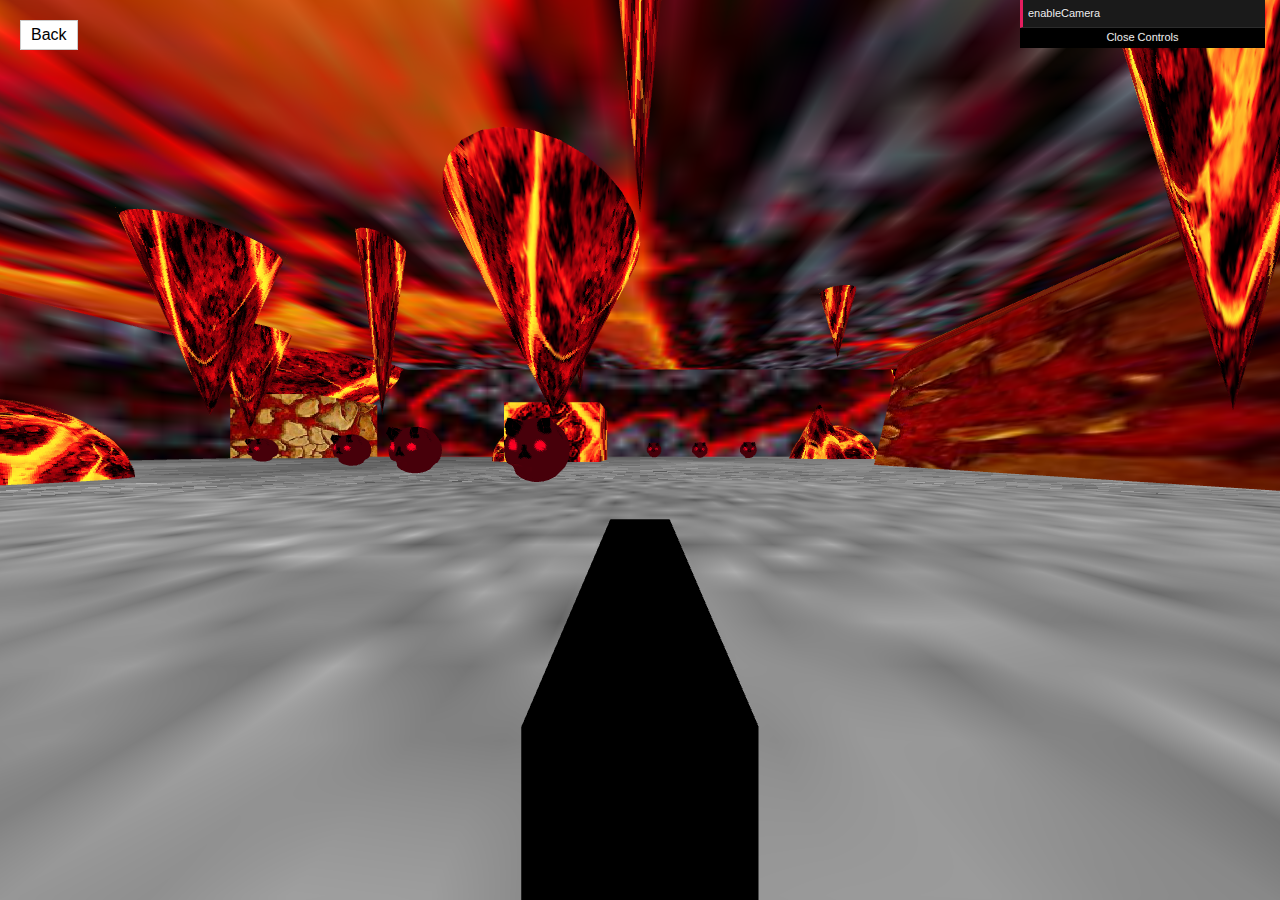
==== game/game.html @ 82b970c2 "Initial commit" ====
<!DOCTYPE html>
<html>
<head>
    <title>D00M: Rip & Off</title>

    <link rel="stylesheet" type="text/css" href="../../common/style.css">

    <script type="text/javascript" src="../../lib/gl-matrix-min.js"></script>
    <script type="text/javascript" src="../../lib/dat.gui.min.js"></script>
    <script type="module" src="game.js"></script>
</head>
<body>
    <div class="overlay">
        <a class="back" href="../../index.html">Back</a>
    </div>
    <div class="fullscreen">
        <canvas></canvas>
    </div>
</body>
</html>
---- common/style.css ----
body, html {
    margin: 0;
    padding: 0;
}

* {
    font-family: sans-serif;
}

.fullscreen {
    width: 100vw;
    height: 100vh;
    overflow: hidden;
}

.fullscreen > * {
    width: 100%;
    height: 100%;
}

.overlay {
    position: fixed;
    left: 20px;
    top: 20px;
}

a.back {
    display: block;
    padding: 5px 10px;
    background: #fff;
    border: 1px solid #ccc;
    cursor: pointer;
    text-decoration: none;
    color: #000;
}

a.back:hover {
    background: #ddd;
}
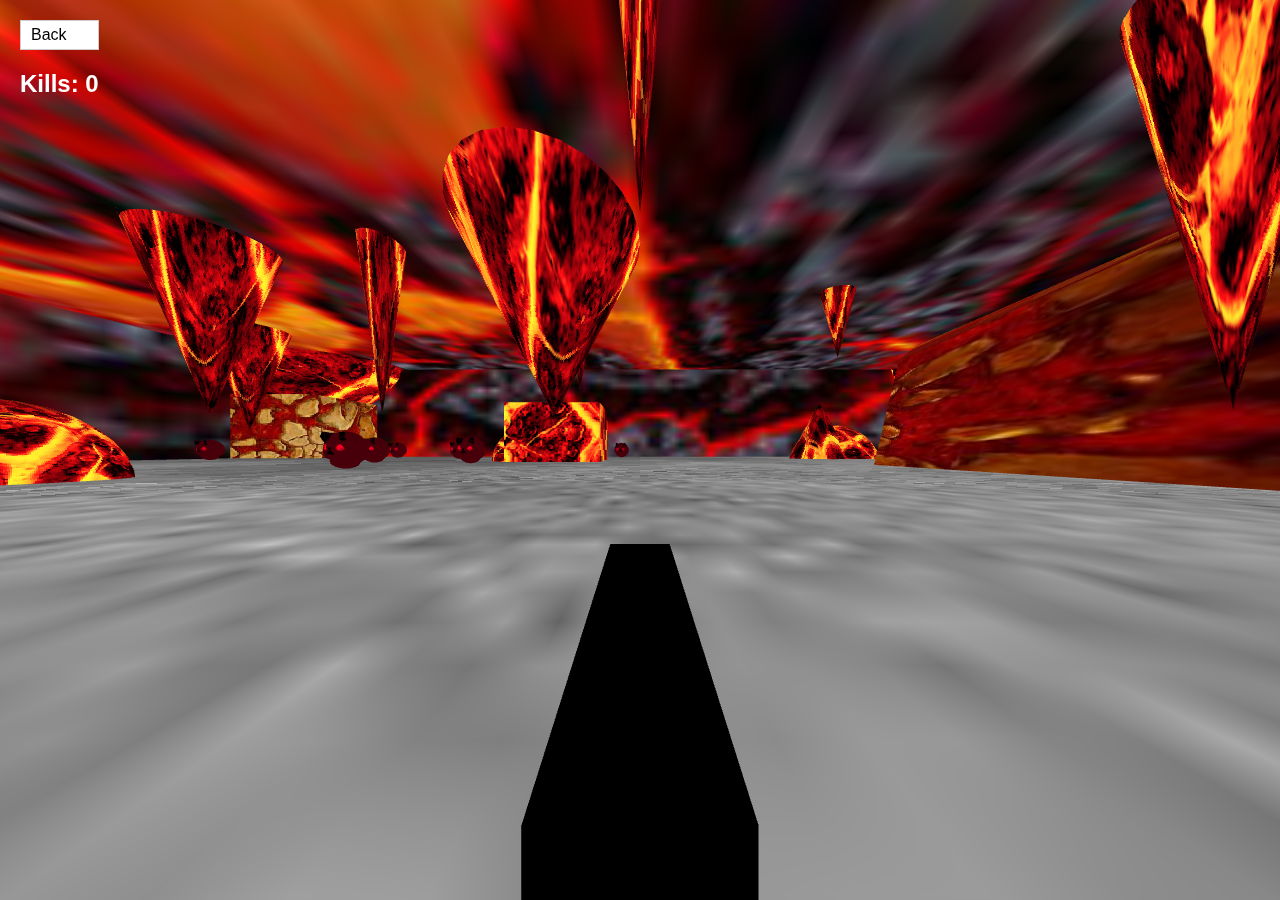
==== commit 71f2e5ff: "." ====
--- a/game/game.html
+++ b/game/game.html
@@ -1,20 +1,26 @@
 <!DOCTYPE html>
 <html>
 <head>
-    <title>D00M: Rip & Off</title>
+	<title>D00M: Rip & Off</title>
 
-    <link rel="stylesheet" type="text/css" href="../../common/style.css">
+	<link rel="stylesheet" type="text/css" href="../../common/style.css">
 
-    <script type="text/javascript" src="../../lib/gl-matrix-min.js"></script>
-    <script type="text/javascript" src="../../lib/dat.gui.min.js"></script>
-    <script type="module" src="game.js"></script>
-</head>
+	<script type="text/javascript" src="../../lib/gl-matrix-min.js"></script>
+	<script type="text/javascript" src="../../lib/dat.gui.min.js"></script>
+	<script type="module" src="game.js"></script>
+
+	<style>
+		h2 {
+			color: white;
+		}
+	</style>
 <body>
-    <div class="overlay">
-        <a class="back" href="../../index.html">Back</a>
-    </div>
-    <div class="fullscreen">
-        <canvas></canvas>
-    </div>
+	<div class="overlay">
+		<a class="back" href="../../index.html">Back</a>
+		<h2 id="kills">Kills: </h2>
+	</div>
+	<div class="fullscreen">
+		<canvas></canvas>
+	</div>
 </body>
 </html>
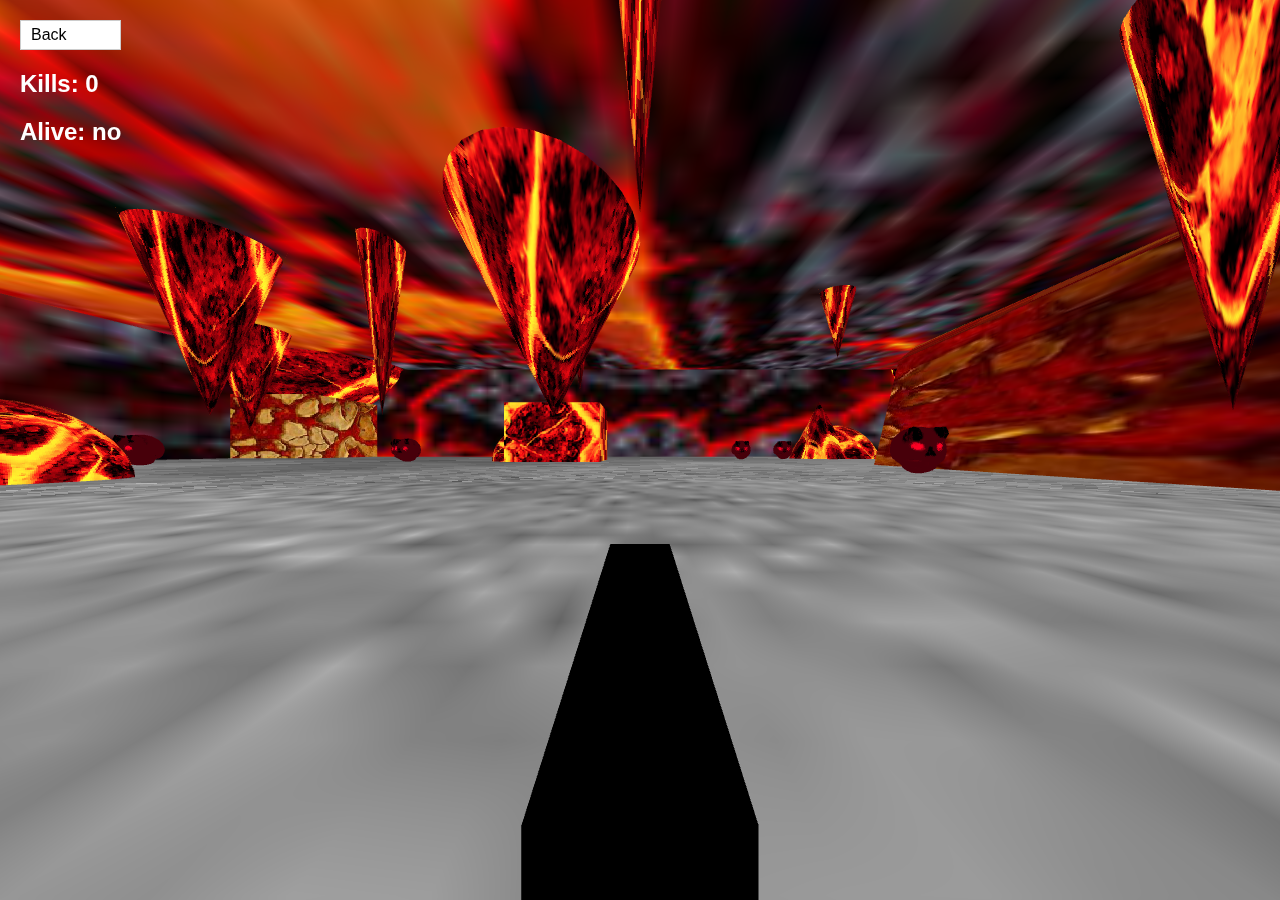
==== commit 1c08a0fd: "ready" ====
--- a/game/game.html
+++ b/game/game.html
@@ -16,11 +16,22 @@
 	</style>
 <body>
 	<div class="overlay">
-		<a class="back" href="../../index.html">Back</a>
-		<h2 id="kills">Kills: </h2>
+		<a class = "back" href="../../index.html">Back</a>
+		<h2 id = "kills"></h2>
+		<h2 id = "timer"></h2>
+
+		<script type="text/javascript">
+			// fast timer
+			let seconds = 0;
+			function incrementSeconds() {
+		    	seconds += 1;
+		    	timer.innerText = "Alive: " + seconds + " sec";
+			}
+			let cancel = setInterval(incrementSeconds, 1000);
+		</script>
 	</div>
 	<div class="fullscreen">
-		<canvas></canvas>
+	<canvas></canvas>
 	</div>
 </body>
 </html>
